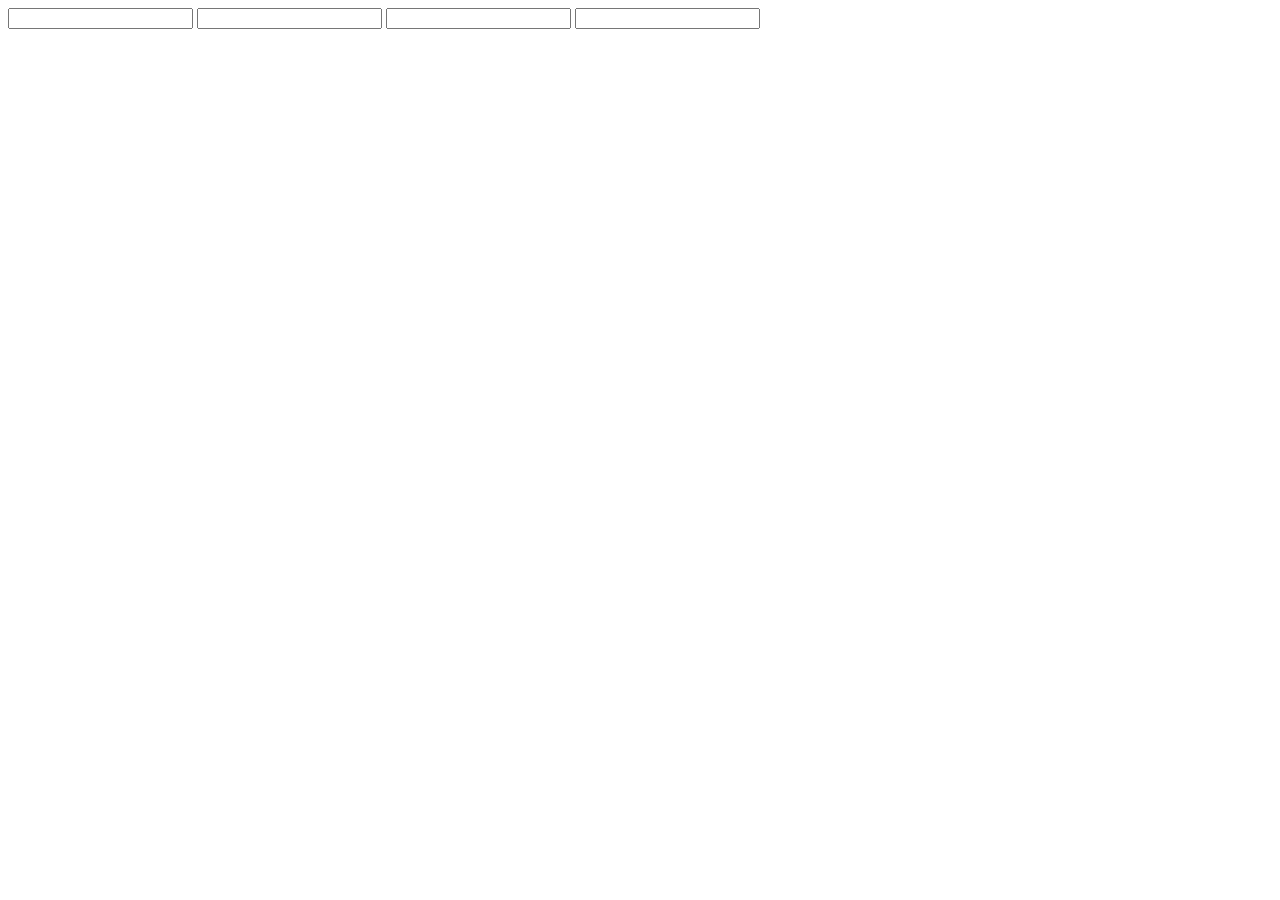
==== Task1/index.html @ 8f3a308e "Task1 initialized" ====
<!DOCTYPE html>
<html lang="en">
  <head>
    <meta charset="UTF-8" />
    <meta name="viewport" content="width=device-width, initial-scale=1.0" />
    <title>Form Validation</title>
    <link rel="stylesheet" href="style.css" />
    <script src="script.js"></script>
  </head>
  <body>
    <div>
      <input type="text" />
      <input type="text" />
      <input type="text" />
      <input type="text" />
    </div>
  </body>
</html>
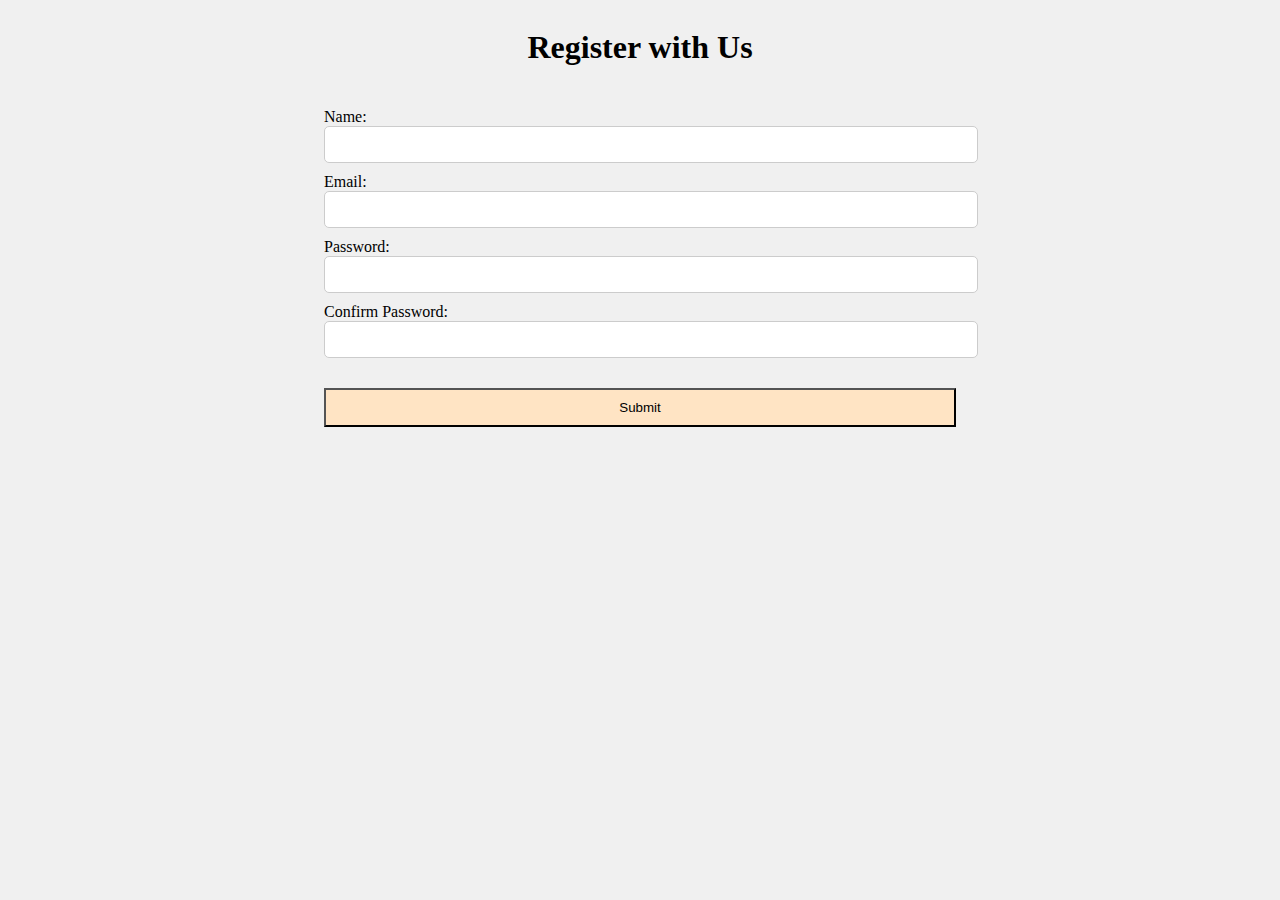
==== commit 78e7a112: "Form validation done" ====
--- a/Task1/index.html
+++ b/Task1/index.html
@@ -5,14 +5,25 @@
     <meta name="viewport" content="width=device-width, initial-scale=1.0" />
     <title>Form Validation</title>
     <link rel="stylesheet" href="style.css" />
-    <script src="script.js"></script>
   </head>
   <body>
-    <div>
-      <input type="text" />
-      <input type="text" />
-      <input type="text" />
-      <input type="text" />
-    </div>
+    <h1>Register with Us</h1>
+    <form class="form" id="form">
+      <label for="name">Name:</label>
+      <input type="text" id="name" />
+      <div class="error" id="nameError"></div>
+      <label for="email">Email:</label>
+      <input type="email" id="email" />
+      <div class="error" id="emailError"></div>
+      <label for="password">Password:</label>
+      <input type="password" id="password" />
+      <div class="error" id="passwordError"></div>
+      <label for="confirmPassword">Confirm Password:</label>
+      <input type="password" id="confirmPassword" />
+      <div class="error" id="confirmPasswordError"></div>
+      <button id="btn" type="button">Submit</button>
+    </form>
+
+    <script src="script.js"></script>
   </body>
 </html>
--- a/Task1/style.css
+++ b/Task1/style.css
@@ -0,0 +1,35 @@
+body{
+    display: flex;
+    flex-direction: column;
+    justify-content: center;
+    align-items: center;
+    background-color: #f0f0f0;
+}
+.form{
+    display: flex;
+    flex-direction: column;
+    margin-top: 20px;
+    width: 50%;
+}
+
+input{
+    padding: 10px;
+    margin-bottom: 10px;
+    border: 1px solid #ccc;
+    border-radius: 5px;
+    width: 100%;
+}
+
+button{
+    margin-top: 20px;
+    display: flex;
+    padding: 10px 50px;
+    justify-content: center;
+    background-color: bisque;
+    cursor: pointer;
+}
+
+.error {
+    color: red;
+    font-size: 0.9em;
+  }
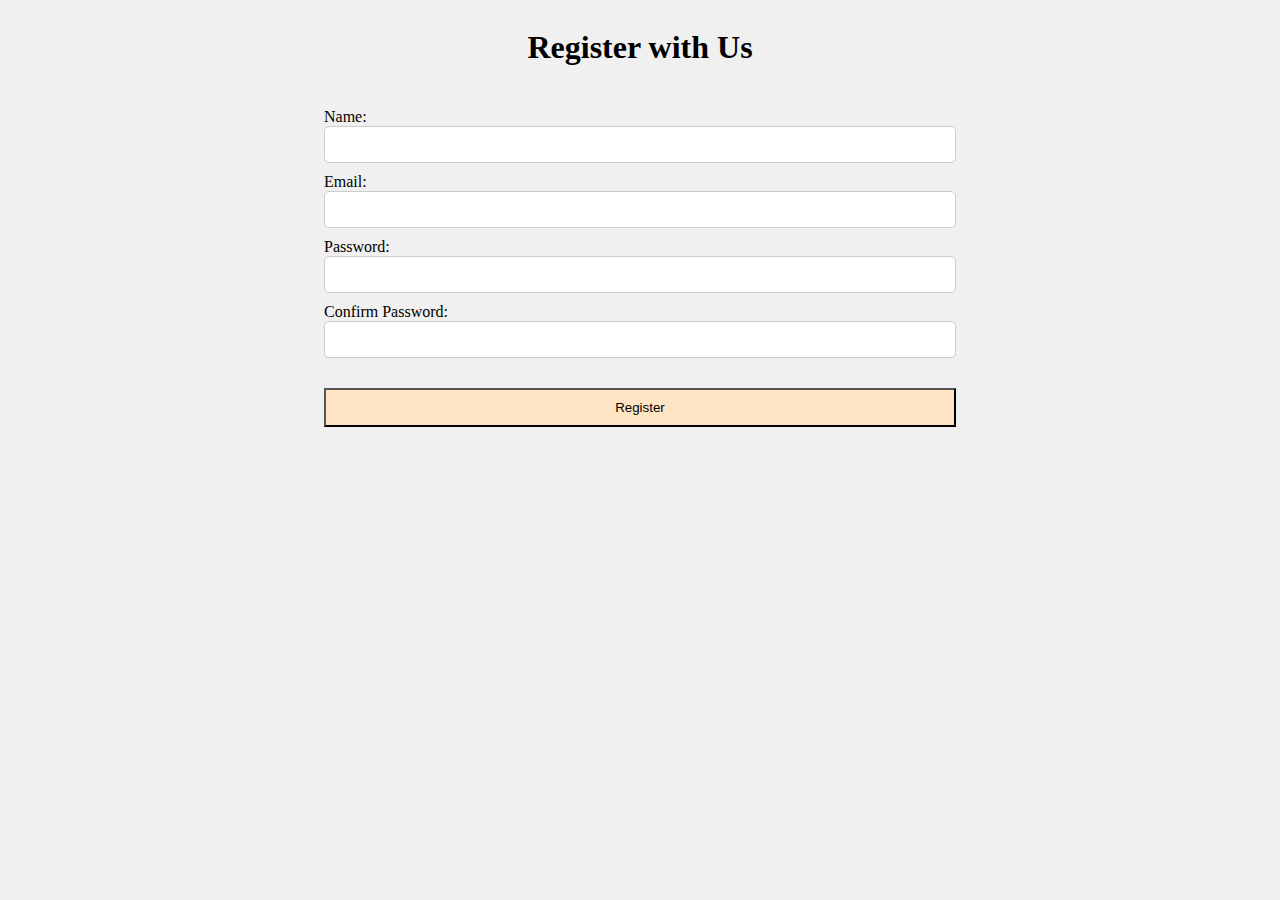
==== commit 382fc7a1: "Form Validation optimized" ====
--- a/Task1/index.html
+++ b/Task1/index.html
@@ -21,7 +21,7 @@
       <label for="confirmPassword">Confirm Password:</label>
       <input type="password" id="confirmPassword" />
       <div class="error" id="confirmPasswordError"></div>
-      <button id="btn" type="button">Submit</button>
+      <button id="btn" type="button">Register</button>
     </form>
 
     <script src="script.js"></script>
--- a/Task1/style.css
+++ b/Task1/style.css
@@ -17,7 +17,6 @@
     margin-bottom: 10px;
     border: 1px solid #ccc;
     border-radius: 5px;
-    width: 100%;
 }
 
 button{
@@ -25,6 +24,7 @@
     display: flex;
     padding: 10px 50px;
     justify-content: center;
+    align-items: center;
     background-color: bisque;
     cursor: pointer;
 }
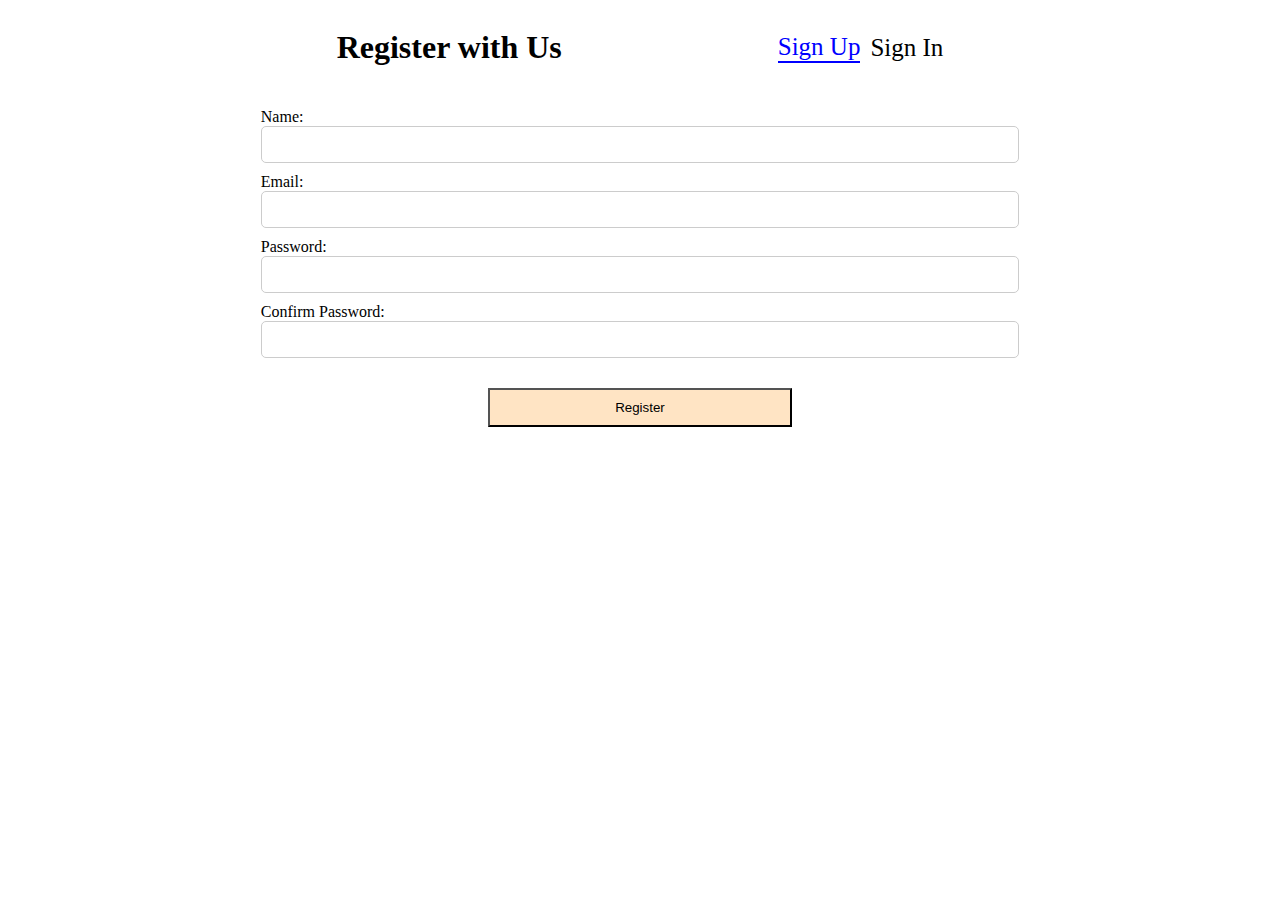
==== commit a37fa7d4: "Sign up and sign in pages created and moves to admin panel" ====
--- a/Task1/index.html
+++ b/Task1/index.html
@@ -7,23 +7,39 @@
     <link rel="stylesheet" href="style.css" />
   </head>
   <body>
-    <h1>Register with Us</h1>
-    <form class="form" id="form">
-      <label for="name">Name:</label>
-      <input type="text" id="name" />
-      <div class="error" id="nameError"></div>
-      <label for="email">Email:</label>
-      <input type="email" id="email" />
-      <div class="error" id="emailError"></div>
-      <label for="password">Password:</label>
-      <input type="password" id="password" />
-      <div class="error" id="passwordError"></div>
-      <label for="confirmPassword">Confirm Password:</label>
-      <input type="password" id="confirmPassword" />
-      <div class="error" id="confirmPasswordError"></div>
-      <button id="btn" type="button">Register</button>
-    </form>
-
+    <div class="container">
+      <div class="header">
+        <h1 id="title">Register with Us</h1>
+        <div class="btn">
+          <a href="" id="signup" class="active">Sign Up</a>
+          <a href="" id="signin">Sign In</a>
+        </div>
+      </div>
+      <form class="register" id="register">
+        <label for="name">Name:</label>
+        <input type="text" id="name" required />
+        <div class="error" id="nameError"></div>
+        <label for="email">Email:</label>
+        <input type="email" id="email" />
+        <div class="error" id="emailError"></div>
+        <label for="password">Password:</label>
+        <input type="password" id="password" />
+        <div class="error" id="passwordError"></div>
+        <label for="confirmPassword">Confirm Password:</label>
+        <input type="password" id="confirmPassword" />
+        <div class="error" id="confirmPasswordError"></div>
+        <button id="registerBtn" type="button">Register</button>
+      </form>
+      <form class="login" id="login">
+        <label for="email">Email:</label>
+        <input type="email" id="loginemail" />
+        <div class="error" id="emailError"></div>
+        <label for="password">Password:</label>
+        <input type="password" id="loginpassword" />
+        <div class="error" id="passwordError"></div>
+        <button id="loginBtn" type="button">Log in</button>
+      </form>
+    </div>
     <script src="script.js"></script>
   </body>
 </html>
--- a/Task1/style.css
+++ b/Task1/style.css
@@ -1,15 +1,22 @@
-body{
+.container{
     display: flex;
     flex-direction: column;
     justify-content: center;
     align-items: center;
-    background-color: #f0f0f0;
+    background-color: #fff;
+    width: 60%;
+    margin-left: 20%;
 }
-.form{
+
+.register , .login{
     display: flex;
     flex-direction: column;
     margin-top: 20px;
-    width: 50%;
+    width: 100%;
+}
+
+.login{
+    display: none;
 }
 
 input{
@@ -19,14 +26,41 @@
     border-radius: 5px;
 }
 
+.header{
+    display: flex;
+    justify-content: space-between;
+    width: 80%;
+}
+
+.btn{
+    display: flex;
+    gap: 10px;
+    justify-content: center;
+    align-items: center;
+
+    & a{
+        color: #000;
+        font-size: 25px;
+        text-decoration: none;
+    }
+}
+
+#signup.active,
+#signin.active {
+  color: blue;
+  border-bottom: 2px solid blue;
+}
+
 button{
-    margin-top: 20px;
     display: flex;
-    padding: 10px 50px;
+    padding: 10px 20px;
     justify-content: center;
     align-items: center;
     background-color: bisque;
     cursor: pointer;
+    width: 40%;
+    margin-left: 30%;
+    margin-top: 20px;
 }
 
 .error {
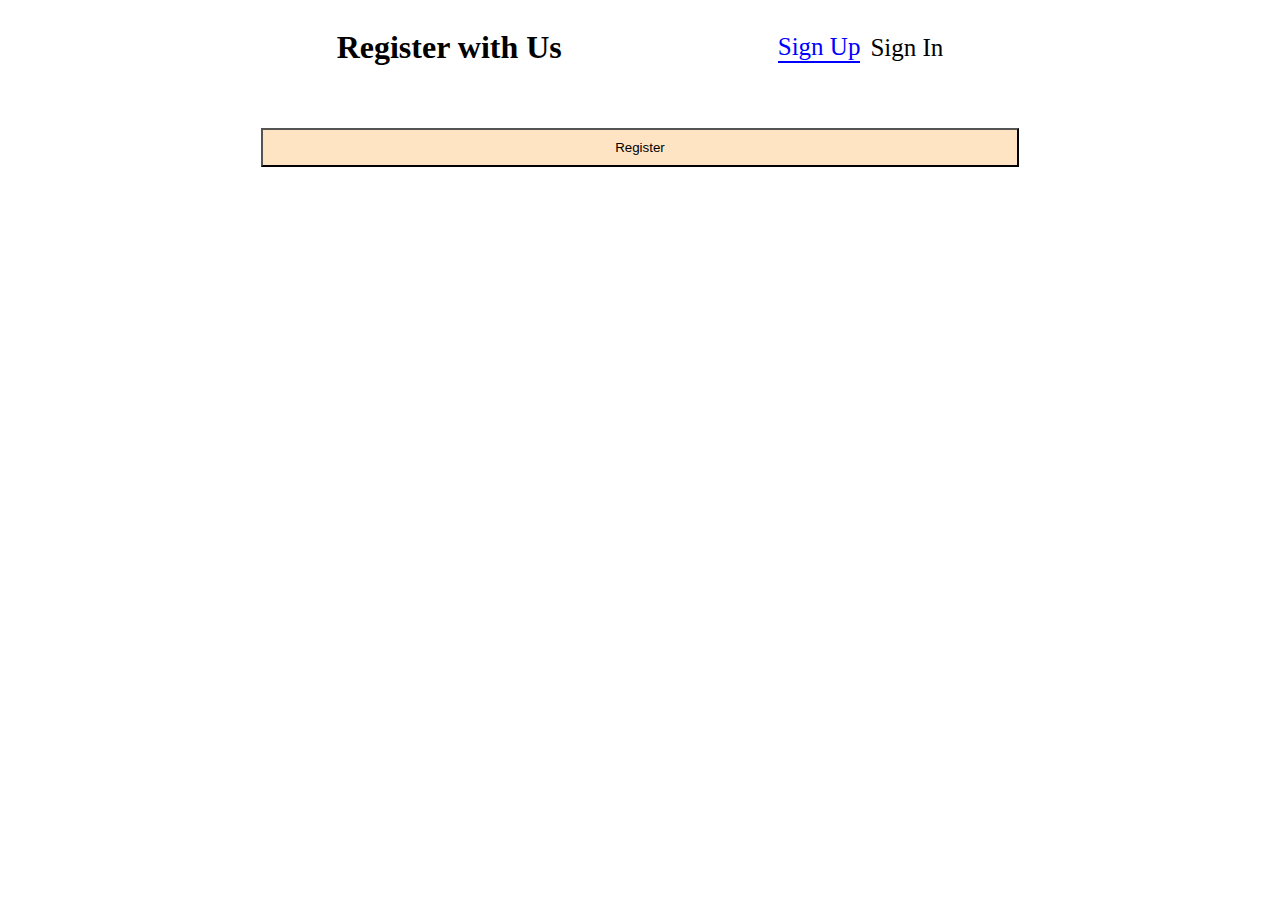
==== commit 16dbba16: "Fetched fields from localstorage to home page and added validations" ====
--- a/Task1/index.html
+++ b/Task1/index.html
@@ -15,22 +15,8 @@
           <a href="" id="signin">Sign In</a>
         </div>
       </div>
-      <form class="register" id="register">
-        <label for="name">Name:</label>
-        <input type="text" id="name" required />
-        <div class="error" id="nameError"></div>
-        <label for="email">Email:</label>
-        <input type="email" id="email" />
-        <div class="error" id="emailError"></div>
-        <label for="password">Password:</label>
-        <input type="password" id="password" />
-        <div class="error" id="passwordError"></div>
-        <label for="confirmPassword">Confirm Password:</label>
-        <input type="password" id="confirmPassword" />
-        <div class="error" id="confirmPasswordError"></div>
-        <button id="registerBtn" type="button">Register</button>
-      </form>
-      <form class="login" id="login">
+      <form class="registerForm" id="registerForm"></form>
+      <form class="loginForm" id="loginForm">
         <label for="email">Email:</label>
         <input type="email" id="loginemail" />
         <div class="error" id="emailError"></div>
--- a/Task1/style.css
+++ b/Task1/style.css
@@ -8,20 +8,33 @@
     margin-left: 20%;
 }
 
-.register , .login{
+.fieldWrapper{
+    display: flex;
+    flex-direction: column;
+    width: 100%;
+    margin: auto;
+    margin-top: 20px;
+}
+
+.registerForm , .loginForm{
     display: flex;
     flex-direction: column;
     margin-top: 20px;
     width: 100%;
 }
 
-.login{
+.loginForm{
     display: none;
+}
+
+label{
+    font-size: 20px;
+    margin-bottom: 10px;
 }
 
 input{
     padding: 10px;
-    margin-bottom: 10px;
+    margin-bottom: 15px !important;
     border: 1px solid #ccc;
     border-radius: 5px;
 }
@@ -58,12 +71,124 @@
     align-items: center;
     background-color: bisque;
     cursor: pointer;
+    margin-top: 20px;
+}
+
+.registerBtn{
     width: 40%;
-    margin-left: 30%;
-    margin-top: 20px;
+    margin: auto;
 }
 
 .error {
     color: red;
     font-size: 0.9em;
   }
+
+  .admin{
+    width: 90%;
+    margin: auto;
+  }
+
+  .admin_header{
+    display: flex;
+    justify-content: space-between;
+    width: 80%;
+    margin: auto;
+    margin-top: 20px;
+  }
+
+  .logout{
+    width: 100px;
+    background-color: rgb(43, 42, 40);
+    font-size: 15px;
+    color: white;
+    border: none;
+  }
+
+  #editBtn , #deleteBtn{
+    width: 100px;
+    height: 45.65px;
+
+  }
+
+#editBtn{
+    background-color: rgb(79, 153, 66);
+    border: none;
+    color: white;
+}
+
+  #deleteBtn{
+    background-color: red;
+    border: none;
+    color: white;
+  }
+
+.customize_form{
+    margin: auto;
+    align-items: center;
+}
+
+.save{
+    width: 200px;
+    background-color: rgb(58, 110, 206);
+    font-size: 20px;
+    border: none;
+    color: white;
+    margin-top: 20px;
+    align-content: center;
+    justify-content: center;
+}
+
+.modal-overlay {
+    position: fixed;
+    top: 30%;
+    left: 30%;
+    width: 100%;
+    height: 100%;
+    display: none;
+  }
+
+  .modal-content {
+    background-color: #e3e0e0 !important;
+    padding: 20px;
+    border-radius: 8px;
+    width: 90%;
+    max-width: 700px;
+    max-height: 300px;
+    position: relative;
+  }
+
+  .close-button {
+    position: absolute;
+    top: 10px;
+    right: 10px;
+    background: none;
+    border: none;
+    font-size: 18px;
+    cursor: pointer;
+  }
+
+  #fieldType{
+    padding: 5px 10px;
+    margin-bottom: 10px;
+    border: 1px solid #ccc;
+    align-content: center;
+  }
+
+#fieldType option{
+    padding: 5px 10px;
+    margin-bottom: 10px;
+    border: 1px solid #ccc;
+    align-content: center;
+}
+
+#fieldValue{
+    padding: 5px 10px;
+    margin-bottom: 10px;    
+}
+
+select{
+  padding: 10px;
+  margin-bottom: 15px !important;
+}
+
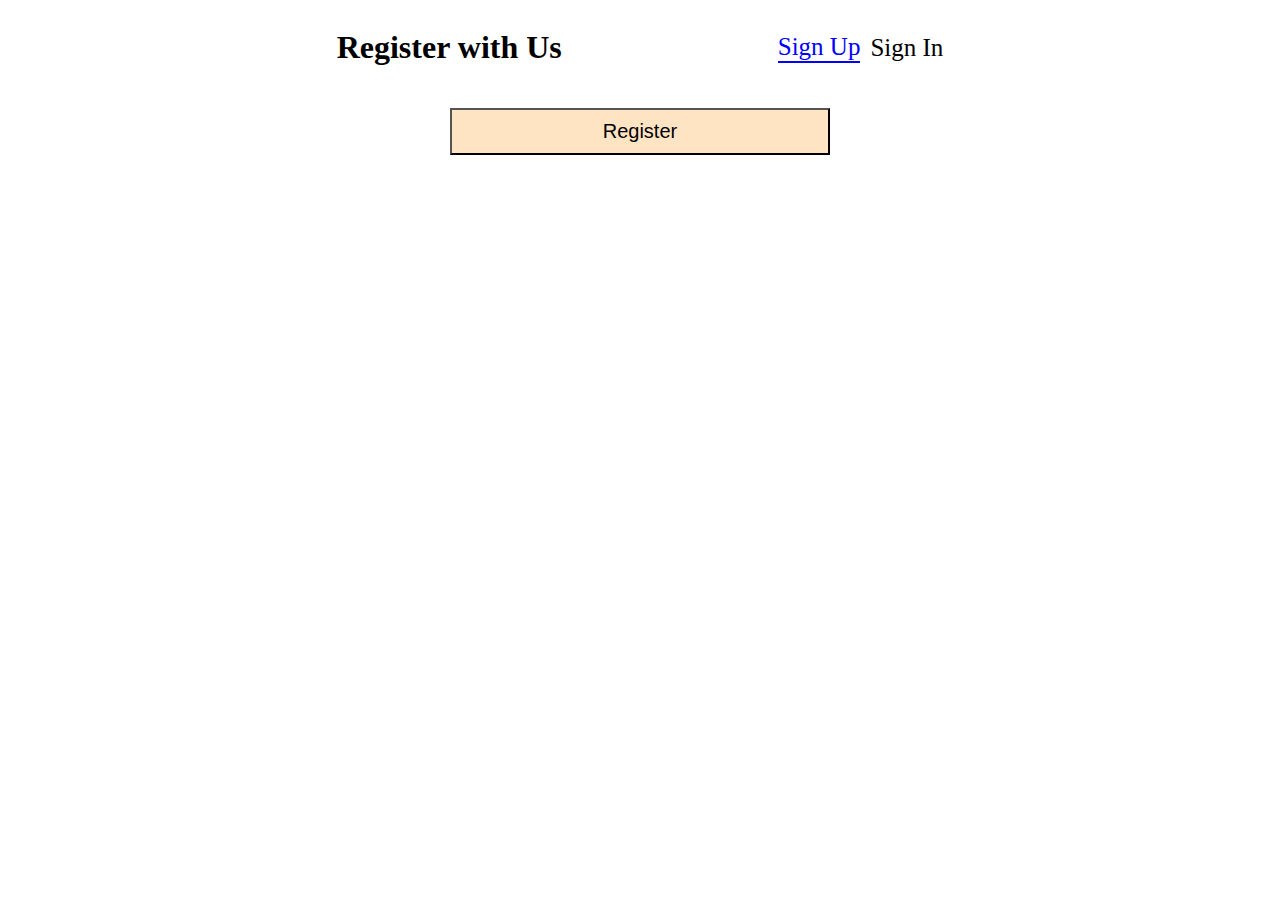
==== commit 050e3806: "Refactor registration and login forms with notification system; update field options in admin panel" ====
--- a/Task1/index.html
+++ b/Task1/index.html
@@ -16,6 +16,7 @@
         </div>
       </div>
       <form class="registerForm" id="registerForm"></form>
+      <button id="registerBtn" type="button">Register</button>
       <form class="loginForm" id="loginForm">
         <label for="email">Email:</label>
         <input type="email" id="loginemail" />
@@ -23,9 +24,13 @@
         <label for="password">Password:</label>
         <input type="password" id="loginpassword" />
         <div class="error" id="passwordError"></div>
+        <a href="" target="_blank" rel="noopener noreferrer"
+          >Forgot Password ?</a
+        >
         <button id="loginBtn" type="button">Log in</button>
       </form>
     </div>
+    <div id="notification" class="notification"></div>
     <script src="script.js"></script>
   </body>
 </html>
--- a/Task1/style.css
+++ b/Task1/style.css
@@ -37,6 +37,11 @@
     margin-bottom: 15px !important;
     border: 1px solid #ccc;
     border-radius: 5px;
+    font-size: 15px;
+}
+
+select{
+  font-size: 15px;
 }
 
 .header{
@@ -74,9 +79,10 @@
     margin-top: 20px;
 }
 
-.registerBtn{
-    width: 40%;
-    margin: auto;
+#registerBtn, #loginBtn{
+    width: 50%;
+    margin: auto;
+    font-size: 20px;
 }
 
 .error {
@@ -192,3 +198,28 @@
   margin-bottom: 15px !important;
 }
 
+.notification {
+  position: fixed;
+  top: -100px;
+  left: 50%;
+  transform: translateX(-50%);
+  background-color: #28a745; 
+  color: white;
+  padding: 20px;
+  border-radius: 5px;
+  font-size: 16px;
+  display: none;
+  opacity: 0; 
+  transition: top 0.5s ease, opacity 0.5s ease;
+}
+
+.notification.error {
+  background-color: #dc3545; 
+}
+
+.notification.show {
+  display: block;
+  top: 20px;
+  opacity: 1;
+}
+
